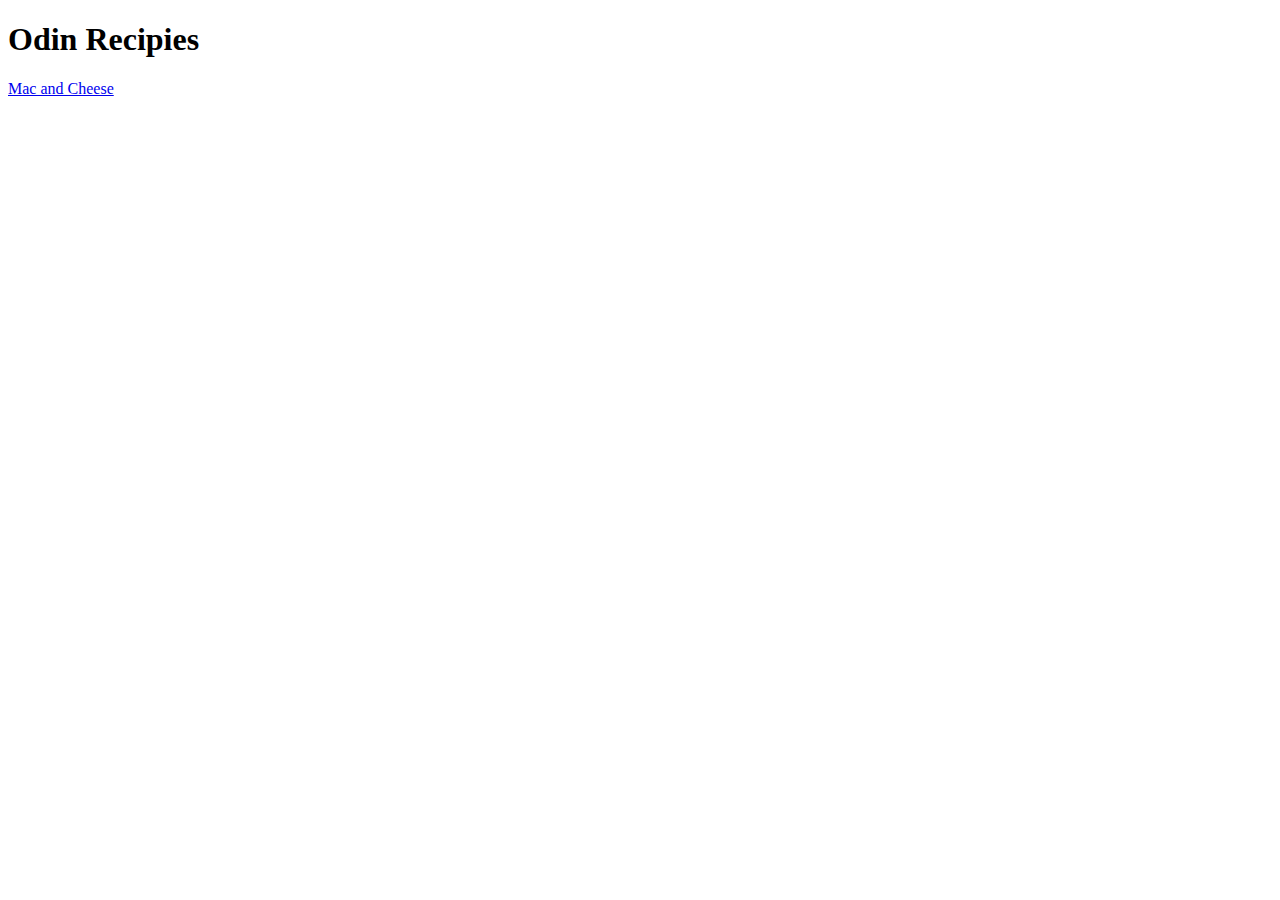
==== index.html @ 660f47fc "Added index.html along with a Recipe directory containing macandcheese.html" ====
<!DOCTYPE html>

<html>
    <head>
        <meta charset="UTF-8">
        <title>Recipies</title>
    </head>

    <body>
        <h1>Odin Recipies</h1>
        <a href="recipes/macandcheese.html">Mac and Cheese</a>
    </body>
</html>
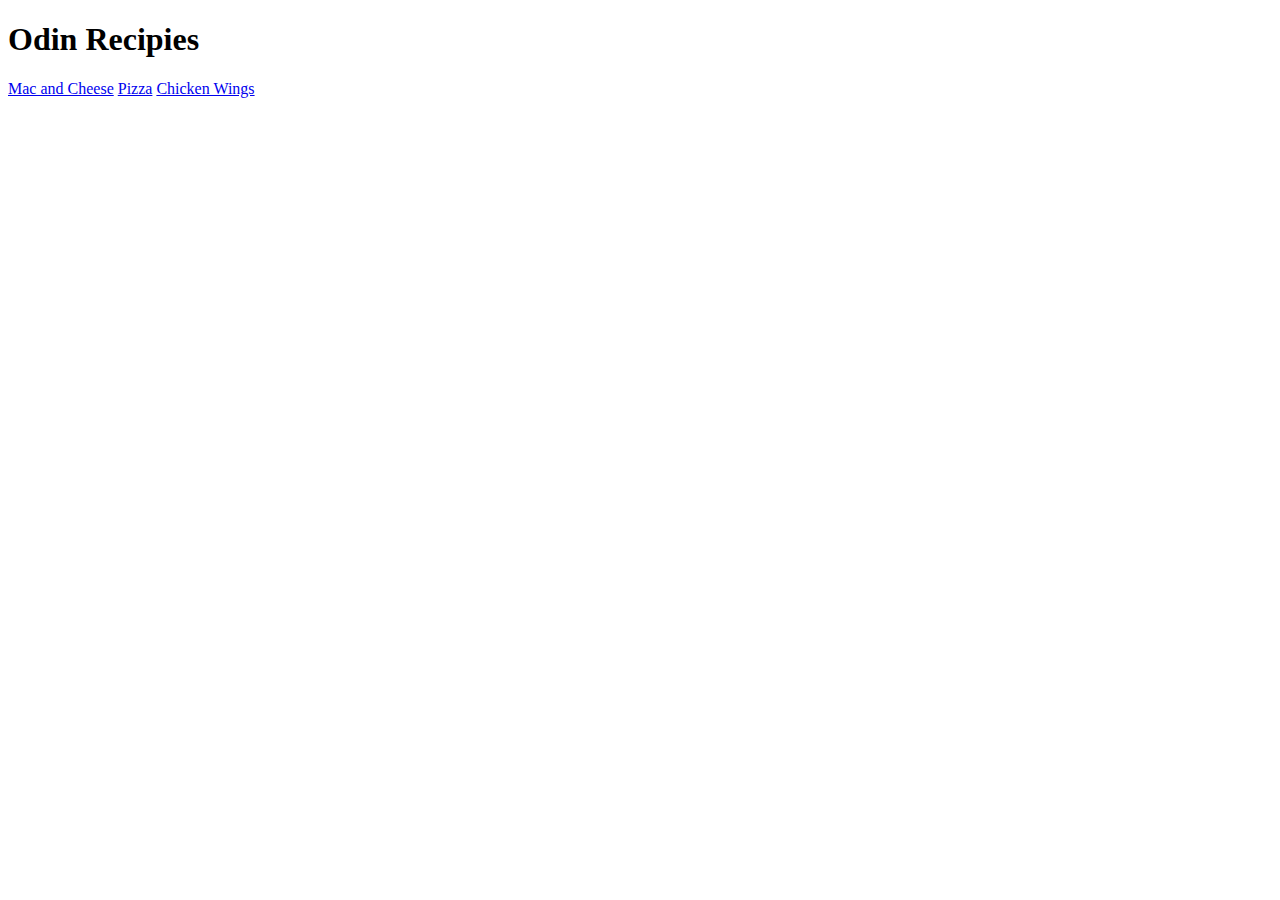
==== commit 01b5f841: "Added files and pictures for pizza and chicken wing recipies. These are layed out exactly the same a" ====
--- a/index.html
+++ b/index.html
@@ -9,5 +9,7 @@
     <body>
         <h1>Odin Recipies</h1>
         <a href="recipes/macandcheese.html">Mac and Cheese</a>
+        <a href="recipes/pizza.html">Pizza</a>
+        <a href="recipes/chickenwings.html">Chicken Wings</a>
     </body>
 </html>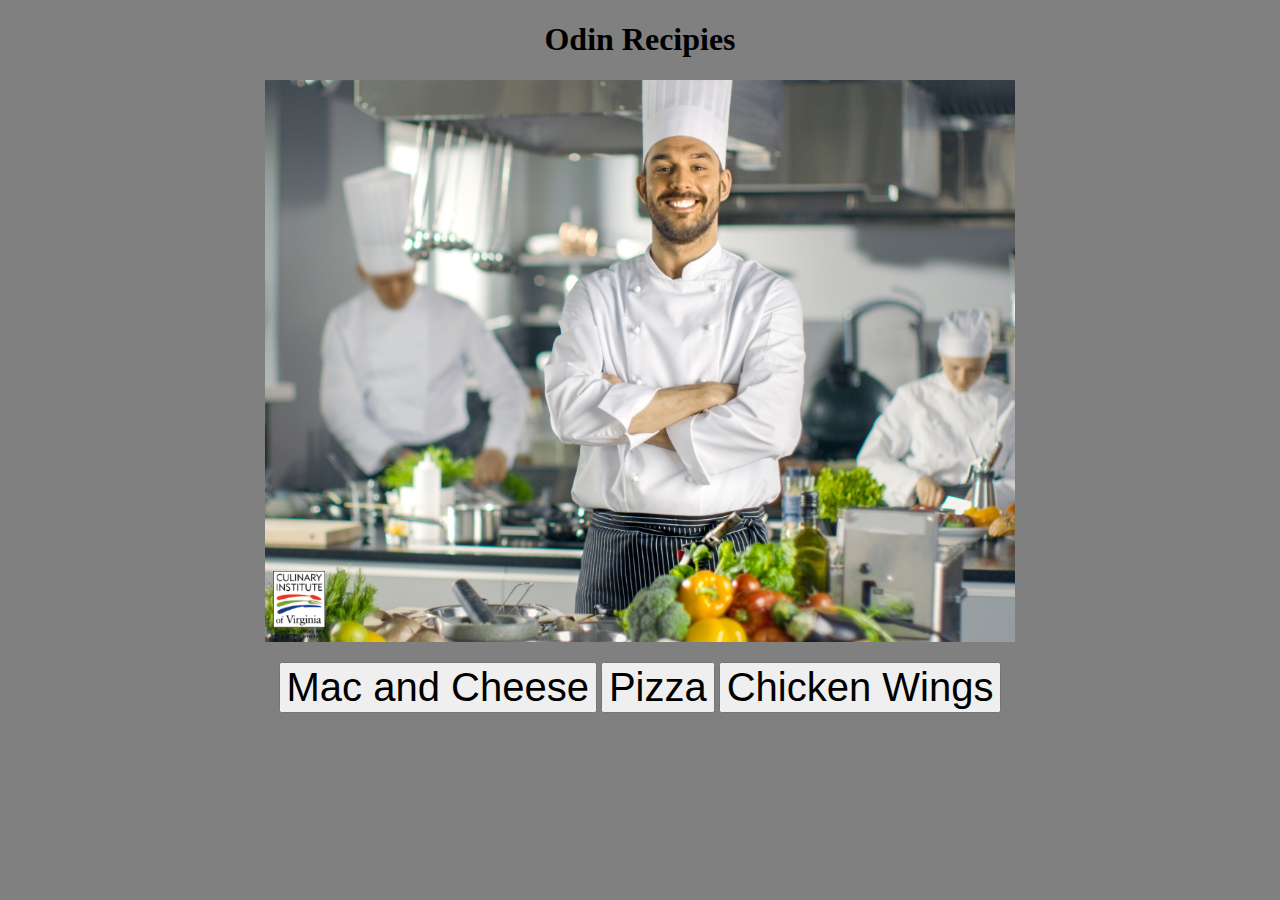
==== commit bd61dd5b: "designed css for the home screen aka index.html. made links to recipes buttons" ====
--- a/index.html
+++ b/index.html
@@ -4,12 +4,15 @@
     <head>
         <meta charset="UTF-8">
         <title>Recipies</title>
+        <link rel="stylesheet" href="style.css">
     </head>
 
     <body>
         <h1>Odin Recipies</h1>
-        <a href="recipes/macandcheese.html">Mac and Cheese</a>
-        <a href="recipes/pizza.html">Pizza</a>
-        <a href="recipes/chickenwings.html">Chicken Wings</a>
+        <img class="main-image" src="photos/chef.png">
+        <p></p>
+        <a href="recipes/macandcheese.html"><button>Mac and Cheese</button></a>
+        <a href="recipes/pizza.html"><button>Pizza</button></a>
+        <a href="recipes/chickenwings.html"><button>Chicken Wings</button></a>
     </body>
 </html>--- a/style.css
+++ b/style.css
@@ -0,0 +1,37 @@
+*{
+    text-align: center;
+}
+
+.recipe-head, .recipe-foot{
+    background-color: black;
+    color: white;
+    font-weight: bold;
+    font-family: 'Gill Sans', 'Gill Sans MT', Calibri, 'Trebuchet MS', sans-serif;
+}
+
+.description{
+    background-color:blanchedalmond;
+    font-family: fantasy;
+}
+
+.bottom-container{
+    background-color: blanchedalmond;
+}
+
+.list{
+    font-family: monospace;
+    font-size: 20px;
+}
+
+.main-image{
+    width: 750px;
+    height: auto;
+}
+
+body{
+    background-color: grey;
+}
+
+button{
+    font-size: 40px;
+}